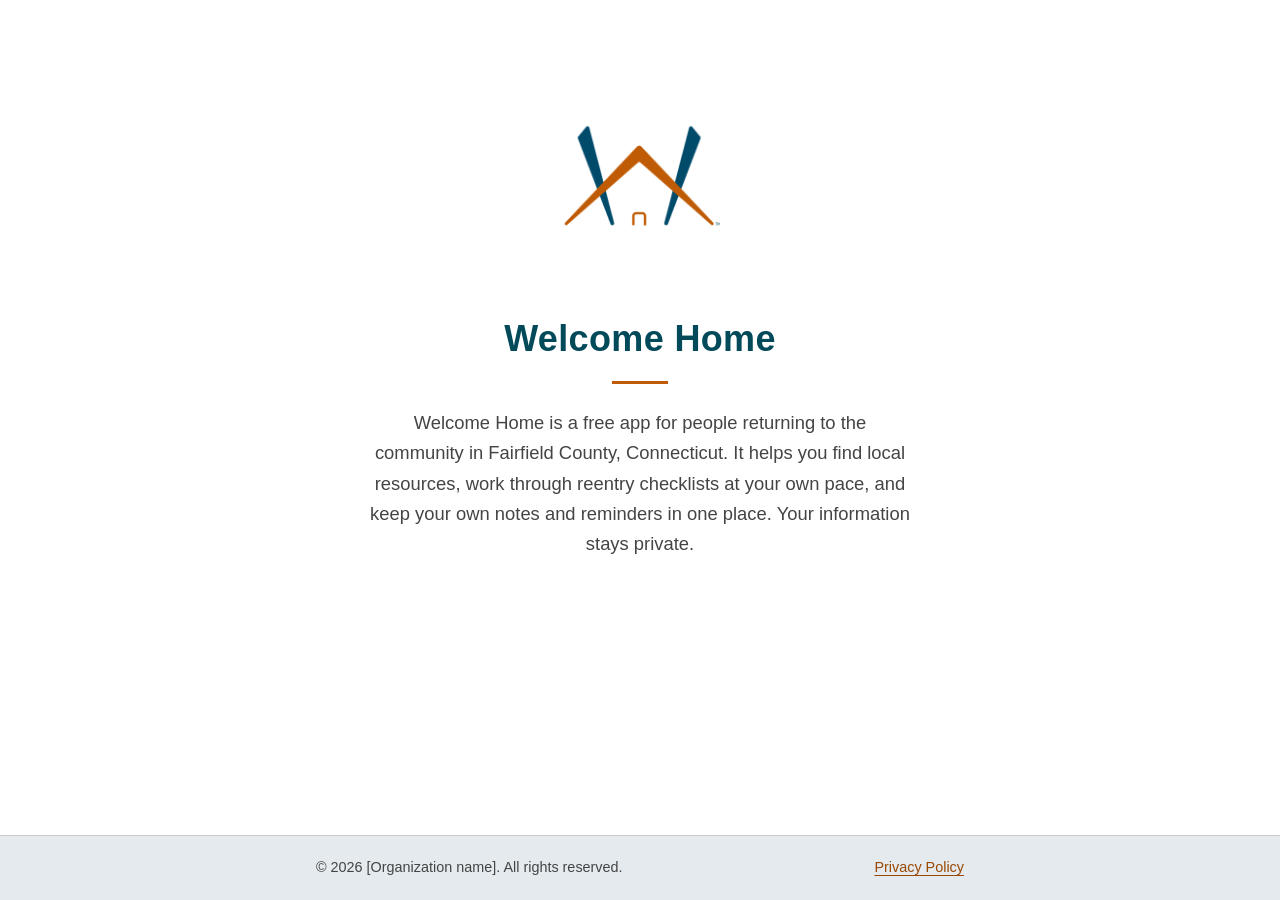
==== index.html @ ce572e48 "WAY-97 | SR | Add the public marketing site and privacy policy" ====
<!DOCTYPE html>
<html lang="en">
<head>
  <meta charset="utf-8">
  <meta name="viewport" content="width=device-width, initial-scale=1">
  <title>Welcome Home</title>
  <meta name="description" content="Welcome Home is a free app that helps people returning to the community in Fairfield County, Connecticut find local resources, work through reentry checklists, and keep private notes and reminders.">
  <link rel="icon" href="assets/logo.png" type="image/png">
  <link rel="stylesheet" href="style.css">
</head>
<body>
  <main>
    <div class="hero">
      <img src="assets/logo.png" alt="Welcome Home logo: a house shaped like the letter W" width="220" height="220">
      <h1>Welcome Home</h1>
      <hr class="rule">
      <p>Welcome Home is a free app for people returning to the community in Fairfield County, Connecticut. It helps you find local resources, work through reentry checklists at your own pace, and keep your own notes and reminders in one place. Your information stays private.</p>
    </div>
  </main>

  <footer class="site-footer">
    <div class="inner">
      <p>&copy; 2026 [Organization name]. All rights reserved.</p>
      <p><a href="privacy.html">Privacy Policy</a></p>
    </div>
  </footer>
</body>
</html>
---- style.css ----
:root {
  --teal: #024959;
  --teal-light: #0383a0;
  --rust: #bf5b05;
  --rust-dark: #9a4803;
  --navy: #1c3f5d;
  --peach: #ecdbc8;
  --mist: #e4eaed;
  --text: #444444;
  --divider: #cccccc;
  --bg: #ffffff;
}

* { box-sizing: border-box; }

html { -webkit-text-size-adjust: 100%; }

body {
  margin: 0;
  min-height: 100vh;
  display: flex;
  flex-direction: column;
  background: var(--bg);
  color: var(--text);
  font-family: -apple-system, BlinkMacSystemFont, "Segoe UI", Roboto, "Helvetica Neue", Arial, sans-serif;
  font-size: 1.0625rem;
  line-height: 1.65;
}

main {
  flex: 1;
  width: 100%;
  max-width: 680px;
  margin: 0 auto;
  padding: 3rem 16px;
}

h1, h2 { color: var(--navy); line-height: 1.25; }
h1 { font-size: 2rem; margin: 0 0 1rem; color: var(--teal); }
h2 { font-size: 1.25rem; margin: 2.25rem 0 0.5rem; }

p, ul { margin: 0 0 1rem; }
ul { padding-left: 1.25rem; }
li { margin-bottom: 0.4rem; }

a { color: var(--rust-dark); text-decoration-thickness: 1px; text-underline-offset: 3px; }
a:hover { color: var(--rust); }
a:focus-visible {
  outline: 3px solid var(--teal-light);
  outline-offset: 3px;
  border-radius: 2px;
}

/* Home page */
.hero { text-align: center; padding-top: 1.5rem; }
.hero img { display: block; width: 100%; max-width: 220px; height: auto; margin: 0 auto 1.5rem; }
.hero h1 { font-size: 2.25rem; letter-spacing: 0.01em; }
.hero p { font-size: 1.15rem; max-width: 34rem; margin-left: auto; margin-right: auto; }
.hero .rule { width: 56px; height: 3px; background: var(--rust); border: 0; margin: 1.25rem auto 1.5rem; }

/* Header on inner pages */
.site-header { border-bottom: 1px solid var(--divider); }
.site-header .inner {
  max-width: 680px;
  margin: 0 auto;
  padding: 0.75rem 16px;
  display: flex;
  align-items: center;
  gap: 0.6rem;
}
.site-header a { display: flex; align-items: center; gap: 0.6rem; color: var(--teal); font-weight: 600; text-decoration: none; }
.site-header img { width: 36px; height: 36px; }

.meta { color: var(--text); font-size: 0.95rem; }
.note { background: var(--mist); border-left: 4px solid var(--navy); padding: 0.75rem 1rem; margin: 0 0 1.5rem; }

/* Footer */
.site-footer { border-top: 1px solid var(--divider); background: var(--mist); font-size: 0.9rem; }
.site-footer .inner {
  max-width: 680px;
  margin: 0 auto;
  padding: 1.25rem 16px;
  display: flex;
  flex-wrap: wrap;
  justify-content: space-between;
  gap: 0.5rem 1.5rem;
}
.site-footer p { margin: 0; }
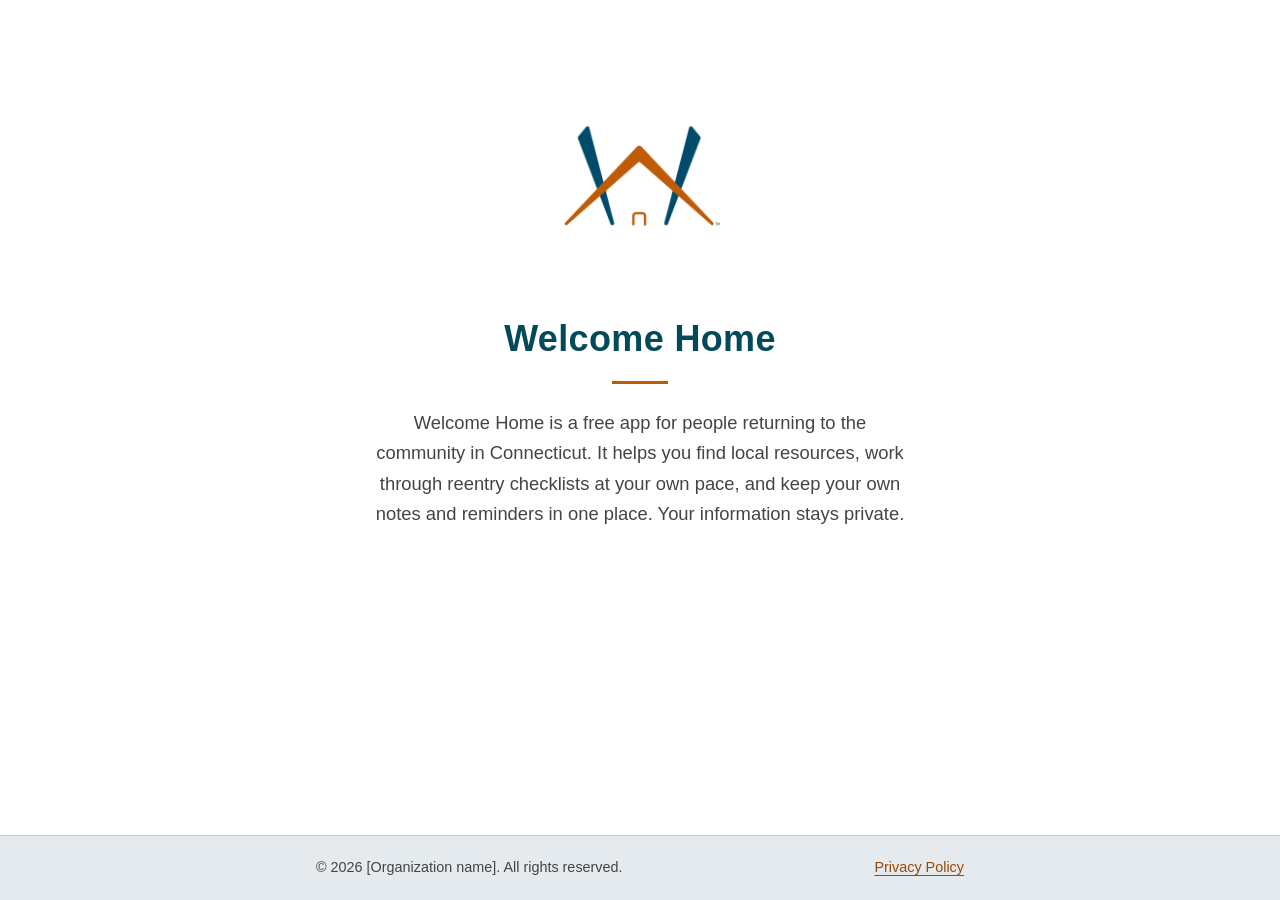
==== commit 17cc6efa: "WAY-140 | SR | Say Connecticut instead of Fairfield County" ====
--- a/index.html
+++ b/index.html
@@ -4,7 +4,7 @@
   <meta charset="utf-8">
   <meta name="viewport" content="width=device-width, initial-scale=1">
   <title>Welcome Home</title>
-  <meta name="description" content="Welcome Home is a free app that helps people returning to the community in Fairfield County, Connecticut find local resources, work through reentry checklists, and keep private notes and reminders.">
+  <meta name="description" content="Welcome Home is a free app that helps people returning to the community in Connecticut find local resources, work through reentry checklists, and keep private notes and reminders.">
   <link rel="icon" href="assets/logo.png" type="image/png">
   <link rel="stylesheet" href="style.css">
 </head>
@@ -14,7 +14,7 @@
       <img src="assets/logo.png" alt="Welcome Home logo: a house shaped like the letter W" width="220" height="220">
       <h1>Welcome Home</h1>
       <hr class="rule">
-      <p>Welcome Home is a free app for people returning to the community in Fairfield County, Connecticut. It helps you find local resources, work through reentry checklists at your own pace, and keep your own notes and reminders in one place. Your information stays private.</p>
+      <p>Welcome Home is a free app for people returning to the community in Connecticut. It helps you find local resources, work through reentry checklists at your own pace, and keep your own notes and reminders in one place. Your information stays private.</p>
     </div>
   </main>
 
